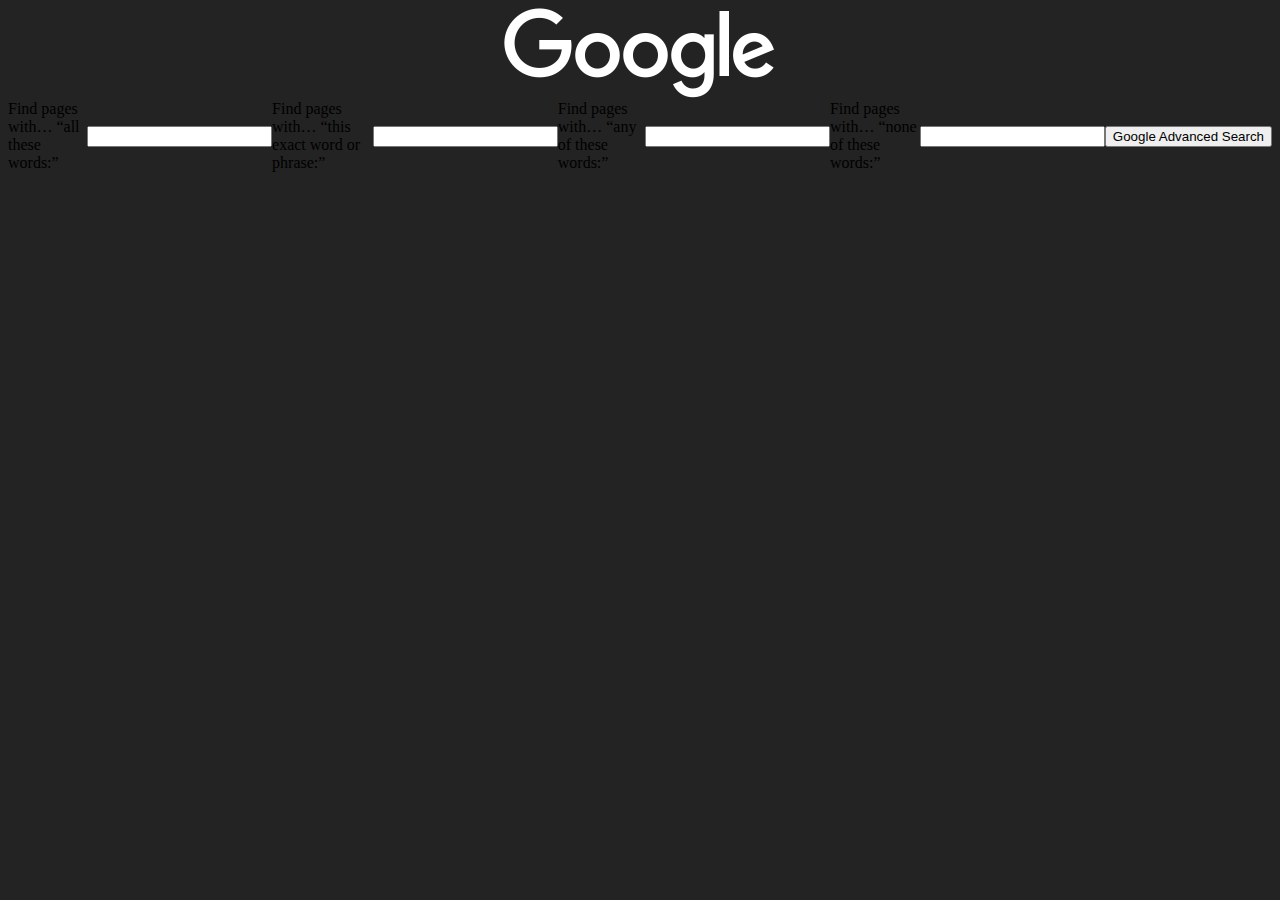
==== adsearch.html @ 2438417c "aaaaaaaaa" ====
<!DOCTYPE html>
<html lang="cs">
<head>
    <meta charset="UTF-8">
    <meta name="viewport" content="width=device-width, initial-scale=1.0">
    <title>Document</title>
    <link rel="stylesheet" href="https://cdnjs.cloudflare.com/ajax/libs/font-awesome/6.4.2/css/all.min.css" integrity="sha512-z3gLpd7yknf1YoNbCzqRKc4qyor8gaKU1qmn+CShxbuBusANI9QpRohGBreCFkKxLhei6S9CQXFEbbKuqLg0DA==" crossorigin="anonymous" referrerpolicy="no-referrer">
    <link rel="stylesheet" href="css/style.css">
</head>
<body>
<div>
        <img src="/img/googlelogo_light_color_272x92dp.png">
</div>
<form action="https://www.google.com/search">
    <label for="all-these-words">Find pages with… “all these words:”</label>
    <input type="text" id="all-these-words" name="as_q">
    <br>
    <label for="exact-word-or-phrase">Find pages with… “this exact word or phrase:”</label>
    <input type="text" id="exact-word-or-phrase" name="as_epq">
    <br>
    <label for="any-of-these-words">Find pages with… “any of these words:”</label>
    <input type="text" id="any-of-these-words" name="as_oq">
    <br>
    <label for="none-of-these-words">Find pages with… “none of these words:”</label>
    <input type="text" id="none-of-these-words" name="as_eq">
    <br>
    <input type="submit" value="Google Advanced Search">
</form>
</body>
</html>
---- css/style.css ----
body{
    background-color: rgb(35, 35, 35);
}
div{
    display: flex; 
    justify-content: center;
    align-items: center;
}
form{
    display: flex; 
    justify-content: center;
    align-items: center;
}
button {
    font-size: 16px;
    border: none;
    border-radius: 5px;
    color: #fff;
    background-color: rgb(70, 70, 70); /* Green */
    cursor: pointer;
    transition: background-color 0.3s ease;
    text-decoration-color: #383838;
    
}

button:hover {
    background-color: #383838; /* Darker green on hover */
}

button:active {
    background-color: #3e8e41; /* Even darker green on click */
    box-shadow: 0 5px #505050;
    transform: translateY(4px);
}

button:disabled {
    background-color: #cccccc; /* Grey when button is disabled */
    cursor: not-allowed;
}
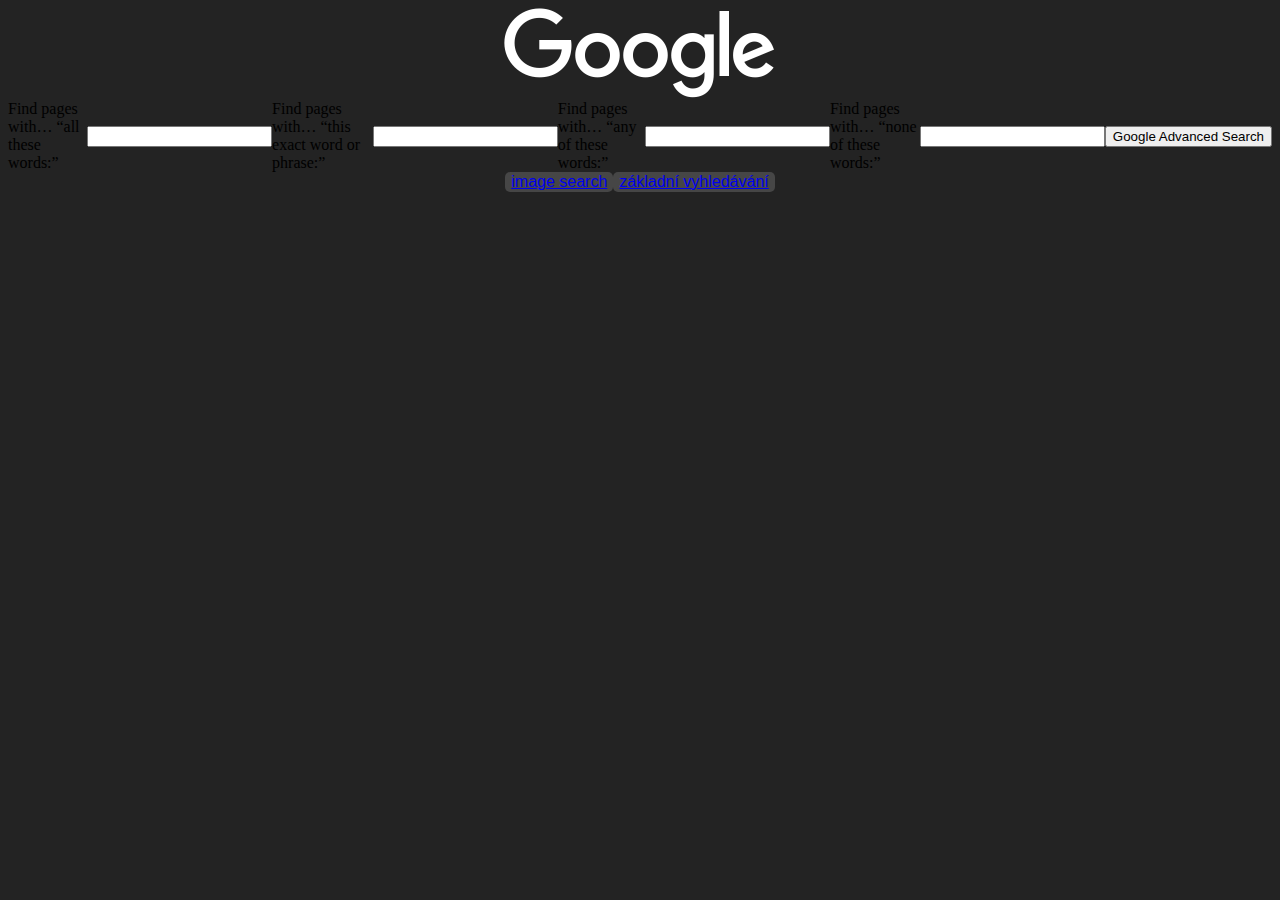
==== commit 9361b431: "bum" ====
--- a/adsearch.html
+++ b/adsearch.html
@@ -26,5 +26,9 @@
     <br>
     <input type="submit" value="Google Advanced Search">
 </form>
+<div>
+    <button><a href="/imgsearch.html">image search</a></button>
+    <button><a href="/index.html">základní vyhledávání</a></button>
+</div>
 </body>
 </html>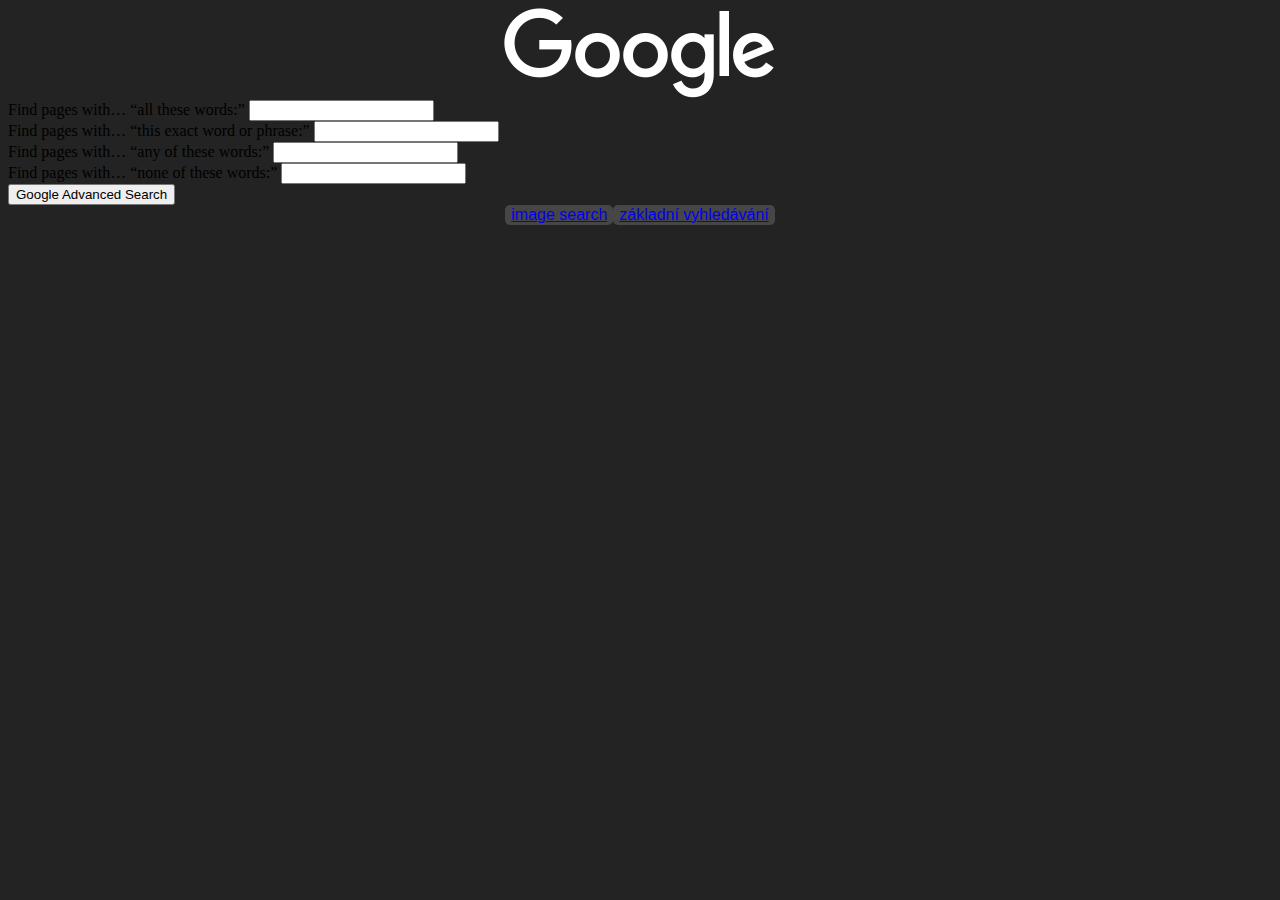
==== commit 923e3db2: "AAAAAAAAAAAAAAA" ====
--- a/adsearch.html
+++ b/adsearch.html
@@ -3,7 +3,7 @@
 <head>
     <meta charset="UTF-8">
     <meta name="viewport" content="width=device-width, initial-scale=1.0">
-    <title>Document</title>
+    <title>Advanced Search</title>
     <link rel="stylesheet" href="https://cdnjs.cloudflare.com/ajax/libs/font-awesome/6.4.2/css/all.min.css" integrity="sha512-z3gLpd7yknf1YoNbCzqRKc4qyor8gaKU1qmn+CShxbuBusANI9QpRohGBreCFkKxLhei6S9CQXFEbbKuqLg0DA==" crossorigin="anonymous" referrerpolicy="no-referrer">
     <link rel="stylesheet" href="css/style.css">
 </head>
--- a/css/style.css
+++ b/css/style.css
@@ -6,7 +6,7 @@
     justify-content: center;
     align-items: center;
 }
-form{
+#form{
     display: flex; 
     justify-content: center;
     align-items: center;
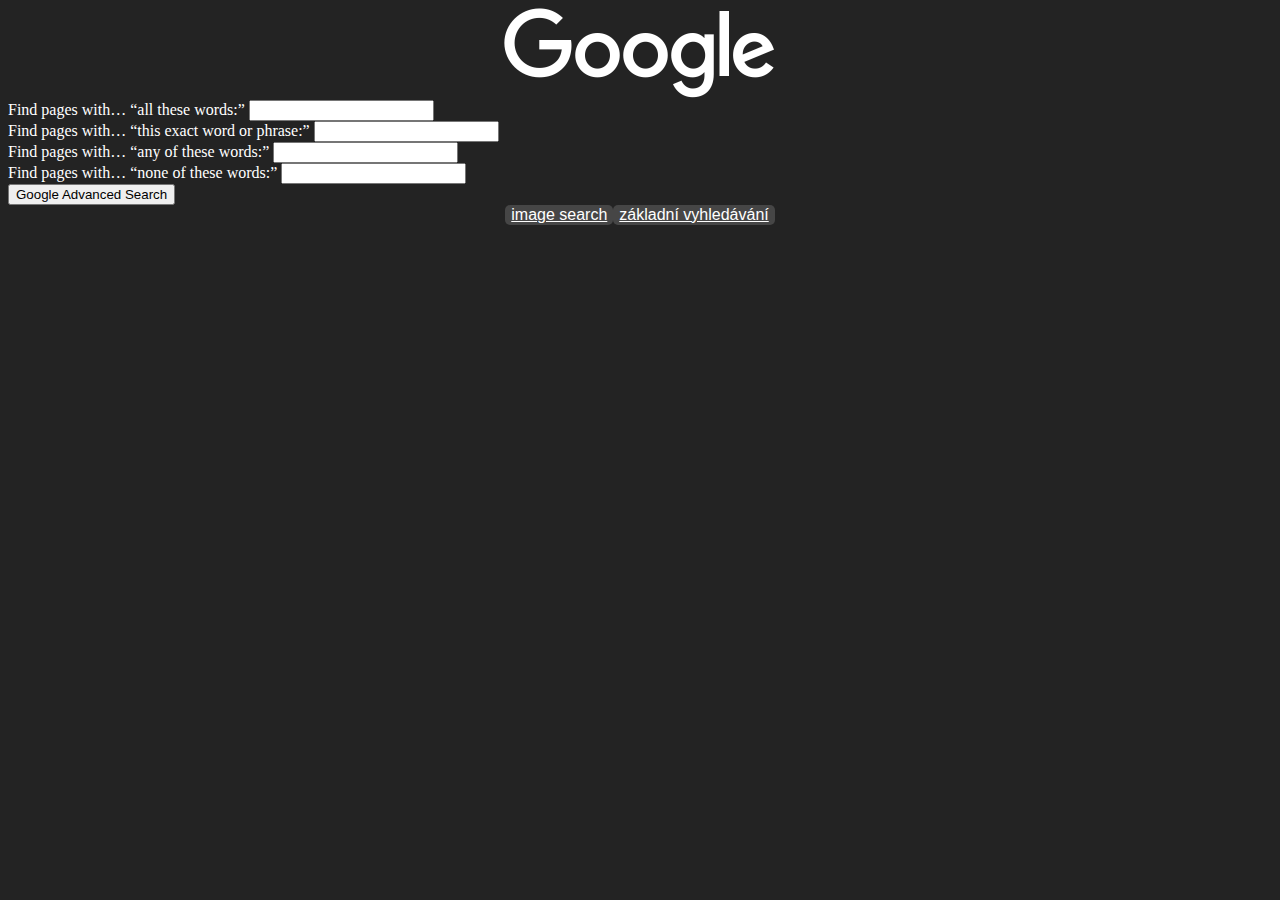
==== commit a0ca1444: "AAAAAAAAAAA" ====
--- a/adsearch.html
+++ b/adsearch.html
@@ -27,8 +27,8 @@
     <input type="submit" value="Google Advanced Search">
 </form>
 <div>
-    <button><a href="/imgsearch.html">image search</a></button>
-    <button><a href="/index.html">základní vyhledávání</a></button>
+    <button><a href="imgsearch.html">image search</a></button>
+    <button><a href="index.html">základní vyhledávání</a></button>
 </div>
 </body>
 </html>--- a/css/style.css
+++ b/css/style.css
@@ -36,4 +36,10 @@
 button:disabled {
     background-color: #cccccc; /* Grey when button is disabled */
     cursor: not-allowed;
+}
+a {
+    color: white;
+}
+label {
+    color: white;
 }